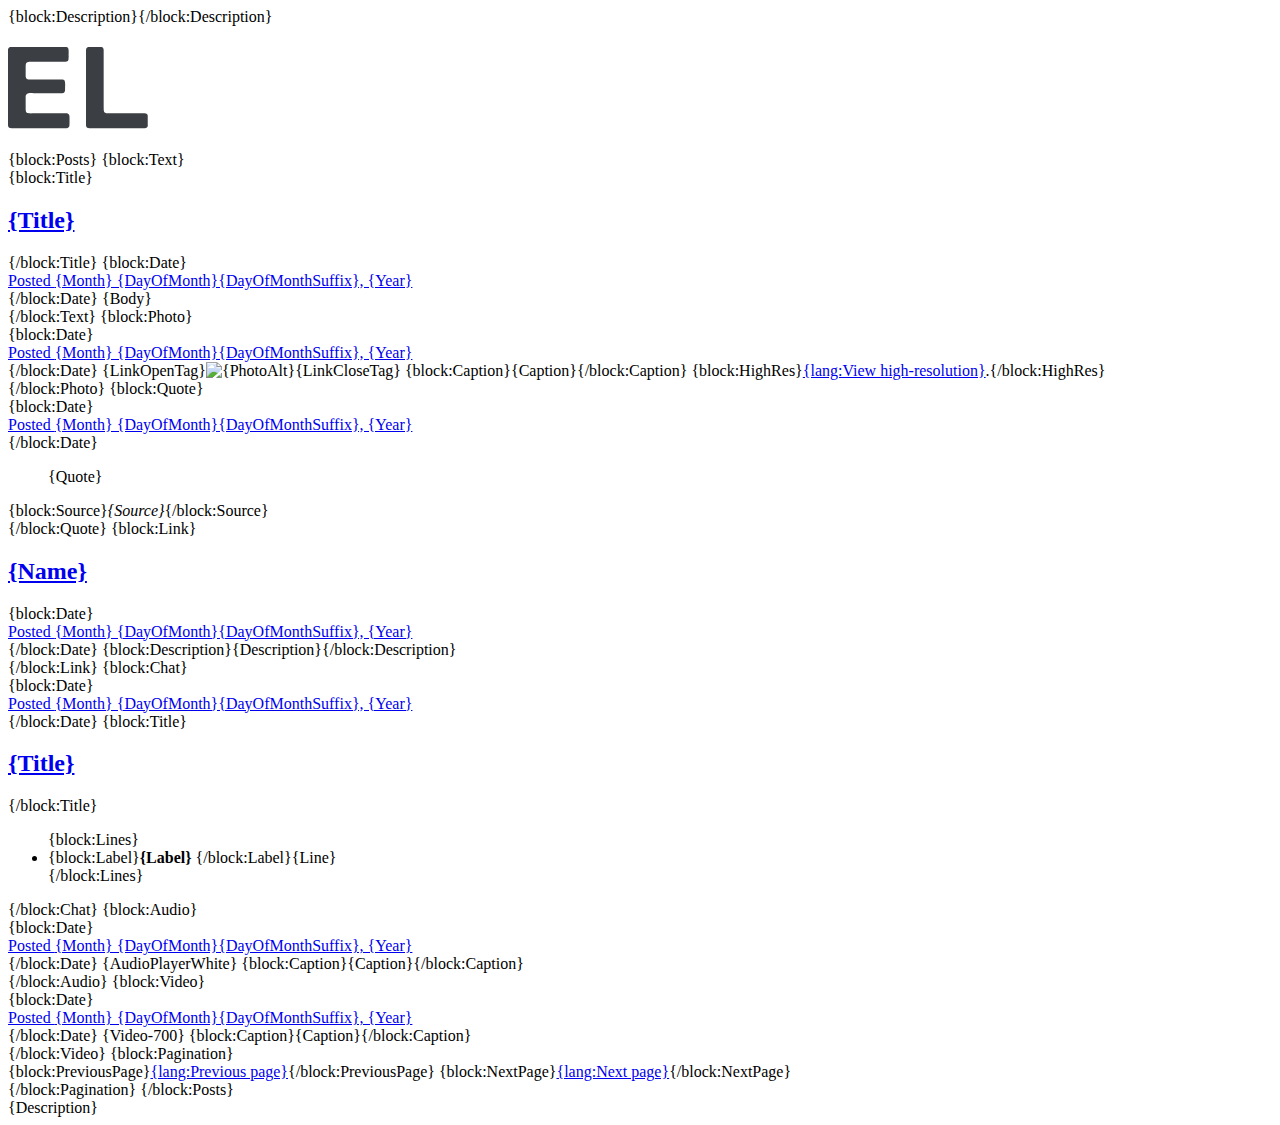
==== theme.html @ dc66b479 "Add gauges tracking code" ====
<!DOCTYPE html PUBLIC "-//W3C//DTD XHTML 1.0 Transitional//EN" "http://www.w3.org/TR/xhtml1/DTD/xhtml1-transitional.dtd">
<html xmlns="http://www.w3.org/1999/xhtml" xml:lang="en" lang="en">
  <head>
    <title>{Title}</title>
    <link rel="alternate" type="application/rss+xml" href="{RSS}">
    <link rel="shortcut icon" href="{Favicon}" />
    <script src="//use.typekit.net/chu7krn.js"></script>
    <script>try{Typekit.load();}catch(e){}</script>
    {block:Description}<meta name="description" content="{MetaDescription}" />{/block:Description}
  <style type="text/css">
    {CustomCSS}
  </style>
  </head>
  <body>
    <main>
      <header>
        <h1>
          <a target="_blank" href="http://edwardloveall.com">
            <svg width="140px" height="82px" viewBox="0 0 140 82" version="1.1" xmlns="http://www.w3.org/2000/svg" xmlns:xlink="http://www.w3.org/1999/xlink">
                <defs></defs>
                <g id="Page-1" stroke="none" stroke-width="1" fill="none" fill-rule="evenodd">
                    <path d="M90.8734177,0 C91.7088649,0 92.5253125,0.0189933166 93.3227848,0.0569805195 C94.1202572,0.0949677224 94.7088589,0.379867471 95.0886076,0.911688312 C95.4683563,1.44350915 95.6582278,2.14626187 95.6582278,3.01996753 L95.6582278,5.81201299 L95.6582278,16.1824675 L95.6582278,50.7126623 L95.6582278,57.4363636 C95.6582278,58.0441589 95.7911391,63.0394456 95.8291139,63.5332792 C95.8670888,64.0271129 95.9620246,64.4639591 96.1139241,64.8438312 C96.6455723,65.8314984 97.7088528,66.3253247 99.3037975,66.3253247 L103.974684,66.3253247 L130.506329,66.3253247 C131.113927,66.3253247 131.873413,66.3063314 132.78481,66.2683442 C133.696207,66.230357 134.569616,66.230357 135.405063,66.2683442 C136.240511,66.3063314 137.018984,66.4012979 137.740506,66.5532468 C138.462029,66.7051956 138.936708,66.9331154 139.164557,67.237013 C139.544306,67.6928594 139.734177,68.2626589 139.734177,68.9464286 L139.734177,71.1116883 L139.734177,76.3538961 C139.734177,76.9616914 139.753164,77.5314908 139.791139,78.0633117 C139.829114,78.5951325 139.772153,79.0509721 139.620253,79.4308442 C139.316454,80.0386394 138.936711,80.4564924 138.481013,80.6844156 C138.101264,80.9883132 137.531649,81.1402597 136.772152,81.1402597 L134.607595,81.1402597 L126.518987,81.1402597 L91.2151899,81.1402597 L83.0126582,81.1402597 C81.9493618,81.1402597 81.0189913,81.0832798 80.221519,80.9693182 C79.4240466,80.8553566 78.8354449,80.4944836 78.4556962,79.8866883 C78.1518972,79.4308419 78,78.8420491 78,78.1202922 L78,76.012013 L78,68.0347403 L78,37.8350649 L78,12.0798701 L78,4.90032468 C78,4.21655502 78.0189872,3.53279563 78.056962,2.84902597 C78.0949369,2.16525632 78.227847,1.63344346 78.4556962,1.25357143 C78.7594952,0.721750588 79.3670841,0.341884256 80.278481,0.113961039 C80.4303805,0.0379866331 80.5822777,0.0189933166 80.7341772,0.0569805195 C80.8860767,0.0949677224 81.0379739,0.0759744058 81.1898734,0 L90.8734177,0 L90.8734177,0 Z M45.6835443,0 L55.5949367,0 C56.5063337,0 57.3797427,0.0379866331 58.2151899,0.113961039 C59.0506371,0.189935445 59.6582259,0.49382851 60.0379747,1.02564935 C60.1898742,1.25357257 60.2848099,1.519479 60.3227848,1.82337662 C60.3607597,2.12727425 60.4556954,2.43116731 60.6075949,2.73506494 L60.6075949,3.98863636 C60.6835447,4.5204572 60.7025318,5.0902567 60.664557,5.69805195 C60.6265821,6.30584719 60.6075949,6.87564669 60.6075949,7.40746753 C60.6075949,8.01526278 60.6265821,8.60405559 60.664557,9.17386364 C60.7025318,9.74367168 60.6835447,10.2944779 60.6075949,10.8262987 C60.5316452,11.2061707 60.4936709,11.7759702 60.4936709,12.5357143 C60.2658216,13.4474072 59.8860786,14.0551933 59.3544304,14.3590909 C58.8987319,14.6629885 58.3291173,14.8149351 57.6455696,14.8149351 L55.4810127,14.8149351 L47.6202532,14.8149351 L27,14.8149351 C26.392402,14.8149351 25.6898774,14.7959417 24.8924051,14.7579545 C24.0949327,14.7199673 23.2974723,14.7199673 22.5,14.7579545 C21.7025277,14.7959417 20.9620287,14.871915 20.278481,14.9858766 C19.5949333,15.0998382 19.1012673,15.2707781 18.7974684,15.4987013 C18.2658201,15.8785733 17.9430385,16.4293795 17.8291139,17.1511364 C17.7151893,17.8728932 17.6582278,18.6896058 17.6582278,19.6012987 L17.6582278,26.0970779 L17.6582278,29.4019481 C17.8101273,30.0097433 17.9620246,30.5225628 18.1139241,30.9404221 C18.2658235,31.3582813 18.5316437,31.6811677 18.9113924,31.9090909 C19.3670909,32.2129885 19.8987311,32.3839284 20.5063291,32.4219156 C21.1139271,32.4599028 21.7594903,32.4788961 22.443038,32.4788961 L28.5949367,32.4788961 L48.1898734,32.4788961 C48.7215216,32.4788961 49.386072,32.4599028 50.1835443,32.4219156 C50.9810166,32.3839284 51.7594899,32.3839284 52.5189873,32.4219156 C53.2784848,32.4599028 53.9810094,32.5168827 54.6265823,32.5928571 C55.2721551,32.6688315 55.7468339,32.8207781 56.0506329,33.0487013 C56.4303816,33.2766245 56.6962018,33.7324641 56.8481013,34.4162338 C57.0000008,35.1000034 57.0949365,35.8407428 57.1329114,36.638474 C57.1708863,37.4362053 57.1708863,38.2529179 57.1329114,39.0886364 C57.0949365,39.9243548 57.0759494,40.6461009 57.0759494,41.2538961 L57.0759494,42.8493506 C57.0759494,43.3811715 57.0000008,43.8370111 56.8481013,44.2168831 C56.6962018,44.8246784 56.3924073,45.3185046 55.9367089,45.6983766 C55.5569601,45.9262998 55.044307,46.0782464 54.3987342,46.1542208 C53.7531613,46.2301952 53.0316496,46.2681818 52.2341772,46.2681818 C51.4367049,46.2681818 50.6392445,46.2491885 49.8417722,46.2112013 C49.0442998,46.1732141 48.3797495,46.1542208 47.8481013,46.1542208 L25.6329114,46.1542208 C24.7215144,46.1542208 23.8481054,46.1352275 23.0126582,46.0972403 C22.177211,46.0592531 21.3987378,46.0972397 20.6772152,46.2112013 C19.9556926,46.3251629 19.3481037,46.5530827 18.8544304,46.8949675 C18.360757,47.2368524 18.0000011,47.7496719 17.7721519,48.4334416 C17.6962022,48.8133136 17.6582278,49.2121732 17.6582278,49.6300325 L17.6582278,50.8266234 L17.6582278,55.1571429 L17.6582278,61.538961 C17.6582278,62.4506539 17.7151893,63.2673665 17.8291139,63.9891234 C17.9430385,64.7108802 18.2658201,65.2616864 18.7974684,65.6415584 C19.0253176,65.8694817 19.3101249,66.0024349 19.6518987,66.0404221 C19.9936726,66.0784093 20.3544285,66.1733759 20.7341772,66.3253247 L21.8734177,66.3253247 C22.2531665,66.4012991 22.6708838,66.4202924 23.1265823,66.3823052 C23.5822808,66.344318 23.9999981,66.3253247 24.3797468,66.3253247 L29.164557,66.3253247 L50.5822785,66.3253247 L56.6202532,66.3253247 L58.3860759,66.3253247 C58.9556991,66.3253247 59.4683522,66.4392846 59.9240506,66.6672078 C60.5316486,66.895131 60.9493659,67.312984 61.1772152,67.9207792 C61.3291147,68.3006513 61.4240504,68.7564908 61.4620253,69.2883117 C61.5000002,69.8201325 61.5189873,70.389932 61.5189873,70.9977273 L61.5189873,76.2399351 C61.5189873,77.1516279 61.481013,78.0063272 61.4050633,78.8040584 C61.3291135,79.6017897 60.9873448,80.1905825 60.3797468,80.5704545 C59.9240484,80.9503266 59.3354466,81.1402597 58.6139241,81.1402597 L56.278481,81.1402597 L47.7341772,81.1402597 L14.0126582,81.1402597 L5.01265823,81.1402597 C3.94936177,81.1402597 3.01899133,81.0832798 2.22151899,80.9693182 C1.42404665,80.8553566 0.835444937,80.4944836 0.455696203,79.8866883 C0.151897215,79.4308419 0,78.8420491 0,78.1202922 L0,76.012013 L0,67.8068182 L0,36.8094156 L0,11.9659091 L0,4.90032468 L0,2.84902597 C0,2.16525632 0.151897215,1.63344346 0.455696203,1.25357143 C0.75949519,0.721750588 1.32910975,0.341884256 2.16455696,0.113961039 C2.31645646,0.0379866331 2.46835367,0.0189933166 2.62025316,0.0569805195 C2.77215266,0.0949677224 2.92404987,0.0759744058 3.07594937,0 L45.6835443,0 L45.6835443,0 Z" id="EL" fill="#3B3E42"></path>
                </g>
            </svg>
            <div class="orbit orbit-1"></div>
            <div class="orbit orbit-2"></div>
            <div class="orbit orbit-3"></div>
            <div class="orbit orbit-4"></div>
            <div class="orbit orbit-5"></div>
            <div class="orbit orbit-6"></div>
            <div class="orbit orbit-7"></div>
            <div class="orbit orbit-8"></div>
            <div class="orbit orbit-9"></div>
            <div class="orbit orbit-10"></div>
            <div class="orbit orbit-11"></div>
            <div class="orbit orbit-12"></div>
            <div class="orbit orbit-13"></div>
            <div class="orbit orbit-14"></div>
            <div class="orbit orbit-15"></div>
            <div class="orbit orbit-16"></div>
            <div class="orbit orbit-17"></div>
            <div class="orbit orbit-18"></div>
            <div class="orbit orbit-19"></div>
            <div class="orbit orbit-20"></div>
          </a>
        </h1>
      </header>
      <div id="content">
        {block:Posts}

        {block:Text}
        <article class="text">
          {block:Title}<h2><a href="{Permalink}">{Title}</a></h2>{/block:Title}
          {block:Date}
          <aside class="meta">
            <a href="{Permalink}">
              Posted <time datetime="{Year}-{MonthNumberWithZero}-{DayOfMonthWithZero} {24HourWithZero}:{Minutes}">{Month} {DayOfMonth}{DayOfMonthSuffix}, {Year}</time>
            </a>
          </aside>
          {/block:Date}
          {Body}
        </article>
        {/block:Text}

        {block:Photo}
        <article class="photo">
          {block:Date}
          <aside class="meta">
            <a href="{Permalink}">
              Posted <time datetime="{Year}-{MonthNumberWithZero}-{DayOfMonthWithZero} {24HourWithZero}:{Minutes}">{Month} {DayOfMonth}{DayOfMonthSuffix}, {Year}</time>
            </a>
          </aside>
          {/block:Date}
          {LinkOpenTag}<img alt="{PhotoAlt}" src="{PhotoURL-500}"/>{LinkCloseTag}
          {block:Caption}{Caption}{/block:Caption}

          {block:HighRes}<a href="{PhotoURL-HighRes}">{lang:View high-resolution}</a>.{/block:HighRes}
        </article>
        {/block:Photo}

        {block:Quote}
        <article class="quote">
          {block:Date}
          <aside class="meta">
            <a href="{Permalink}">
              Posted <time datetime="{Year}-{MonthNumberWithZero}-{DayOfMonthWithZero} {24HourWithZero}:{Minutes}">{Month} {DayOfMonth}{DayOfMonthSuffix}, {Year}</time>
            </a>
          </aside>
          {/block:Date}
          <blockquote>{Quote}</blockquote>
          {block:Source}<cite>{Source}</cite>{/block:Source}
        </div>
        {/block:Quote}

        {block:Link}
        <article class="link">
          <h2><a target="_blank" href="{URL}">{Name}</a></h2>
          {block:Date}
          <aside class="meta">
            <a href="{Permalink}">
              Posted <time datetime="{Year}-{MonthNumberWithZero}-{DayOfMonthWithZero} {24HourWithZero}:{Minutes}">{Month} {DayOfMonth}{DayOfMonthSuffix}, {Year}</time>
            </a>
          </aside>
          {/block:Date}
          {block:Description}{Description}{/block:Description}
        </article>
        {/block:Link}

        {block:Chat}
        <article class="chat">
          {block:Date}
          <aside class="meta">
            <a href="{Permalink}">
              Posted <time datetime="{Year}-{MonthNumberWithZero}-{DayOfMonthWithZero} {24HourWithZero}:{Minutes}">{Month} {DayOfMonth}{DayOfMonthSuffix}, {Year}</time>
            </a>
          </aside>
          {/block:Date}
          {block:Title}<h2><a href="{Permalink}">{Title}</a></h2>{/block:Title}
          <ul class="conv">
            {block:Lines}<li class="{Alt}">{block:Label}<strong>{Label}</strong> {/block:Label}{Line}</li>{/block:Lines}
          </ul>
        </article>
        {/block:Chat}

        {block:Audio}
        <article class="audio">
          {block:Date}
          <aside class="meta">
            <a href="{Permalink}">
              Posted <time datetime="{Year}-{MonthNumberWithZero}-{DayOfMonthWithZero} {24HourWithZero}:{Minutes}">{Month} {DayOfMonth}{DayOfMonthSuffix}, {Year}</time>
            </a>
          </aside>
          {/block:Date}
          {AudioPlayerWhite}
          {block:Caption}{Caption}{/block:Caption}
        </article>
        {/block:Audio}

        {block:Video}
        <article class="video">
          {block:Date}
          <aside class="meta">
            <a href="{Permalink}">
              Posted <time datetime="{Year}-{MonthNumberWithZero}-{DayOfMonthWithZero} {24HourWithZero}:{Minutes}">{Month} {DayOfMonth}{DayOfMonthSuffix}, {Year}</time>
            </a>
          </aside>
          {/block:Date}
          {Video-700}
          {block:Caption}{Caption}{/block:Caption}
        </article>
        {/block:Video}

        {block:Pagination}
        <nav>
          {block:PreviousPage}<a href="{PreviousPage}" class="prev">{lang:Previous page}</a>{/block:PreviousPage}
          {block:NextPage}<a href="{NextPage}" class="next">{lang:Next page}</a>{/block:NextPage}
        </nav>
        {/block:Pagination}
        {/block:Posts}
      </div>

      <footer>
        {Description}
      </footer>
    </main>
    <script type="text/javascript">
      var _gauges = _gauges || [];
      (function() {
        var t   = document.createElement('script');
        t.type  = 'text/javascript';
        t.async = true;
        t.id    = 'gauges-tracker';
        t.setAttribute('data-site-id', '551d331a5dd0534ced002c48');
        t.setAttribute('data-track-path', 'https://track.gaug.es/track.gif');
        t.src = 'https://track.gaug.es/track.js';
        var s = document.getElementsByTagName('script')[0];
        s.parentNode.insertBefore(t, s);
      })();
    </script>
  </body>
</html>
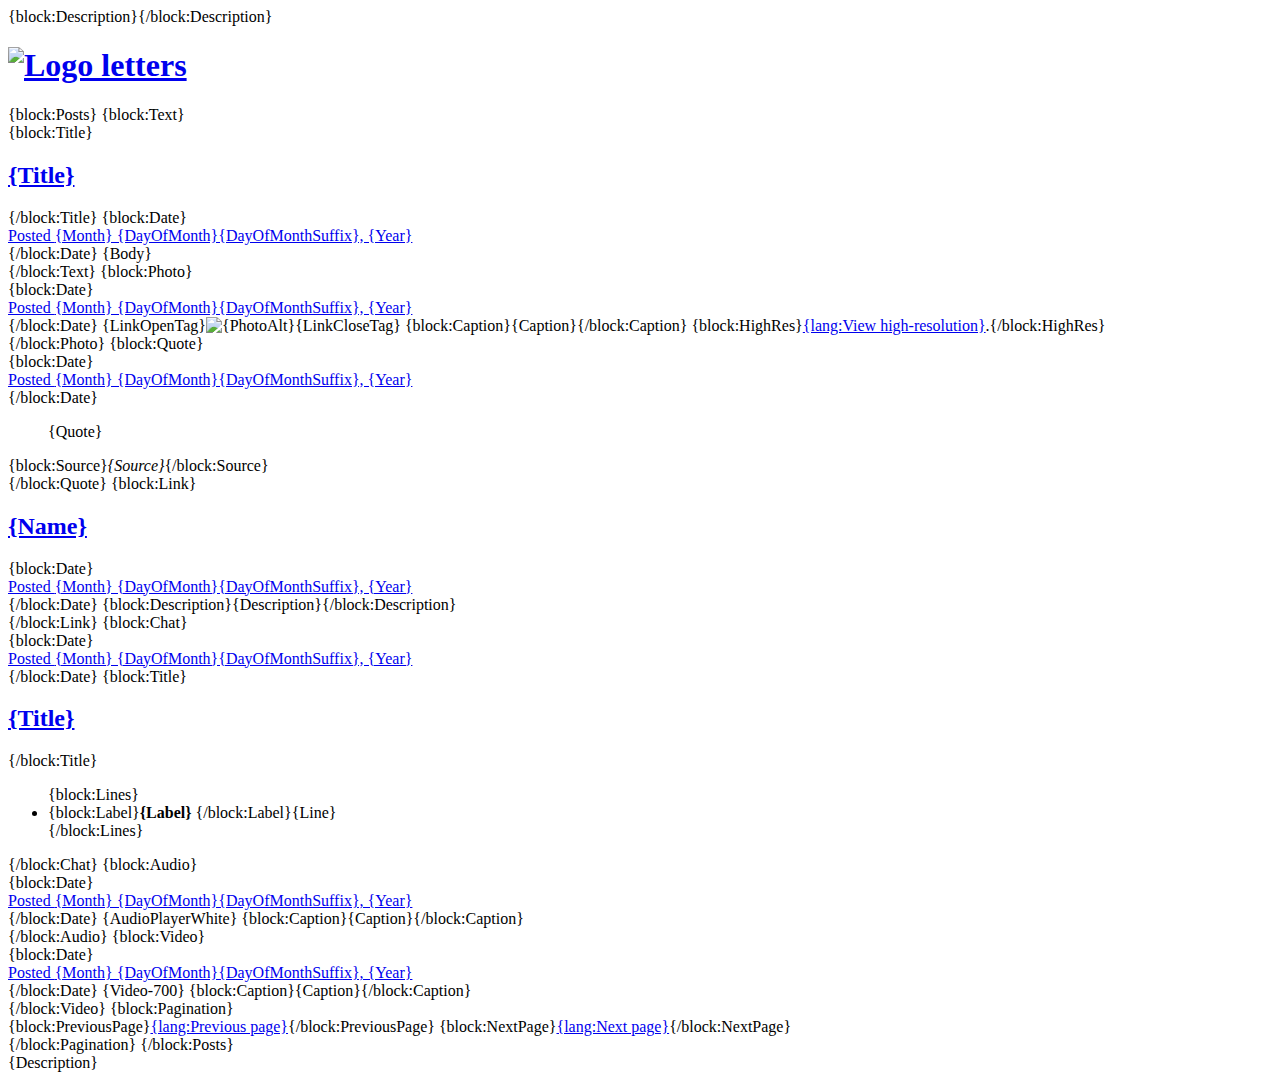
==== commit 302f4b7b: "Switched logo to referenced instead of inline" ====
--- a/theme.html
+++ b/theme.html
@@ -16,12 +16,7 @@
       <header>
         <h1>
           <a target="_blank" href="http://edwardloveall.com">
-            <svg width="140px" height="82px" viewBox="0 0 140 82" version="1.1" xmlns="http://www.w3.org/2000/svg" xmlns:xlink="http://www.w3.org/1999/xlink">
-                <defs></defs>
-                <g id="Page-1" stroke="none" stroke-width="1" fill="none" fill-rule="evenodd">
-                    <path d="M90.8734177,0 C91.7088649,0 92.5253125,0.0189933166 93.3227848,0.0569805195 C94.1202572,0.0949677224 94.7088589,0.379867471 95.0886076,0.911688312 C95.4683563,1.44350915 95.6582278,2.14626187 95.6582278,3.01996753 L95.6582278,5.81201299 L95.6582278,16.1824675 L95.6582278,50.7126623 L95.6582278,57.4363636 C95.6582278,58.0441589 95.7911391,63.0394456 95.8291139,63.5332792 C95.8670888,64.0271129 95.9620246,64.4639591 96.1139241,64.8438312 C96.6455723,65.8314984 97.7088528,66.3253247 99.3037975,66.3253247 L103.974684,66.3253247 L130.506329,66.3253247 C131.113927,66.3253247 131.873413,66.3063314 132.78481,66.2683442 C133.696207,66.230357 134.569616,66.230357 135.405063,66.2683442 C136.240511,66.3063314 137.018984,66.4012979 137.740506,66.5532468 C138.462029,66.7051956 138.936708,66.9331154 139.164557,67.237013 C139.544306,67.6928594 139.734177,68.2626589 139.734177,68.9464286 L139.734177,71.1116883 L139.734177,76.3538961 C139.734177,76.9616914 139.753164,77.5314908 139.791139,78.0633117 C139.829114,78.5951325 139.772153,79.0509721 139.620253,79.4308442 C139.316454,80.0386394 138.936711,80.4564924 138.481013,80.6844156 C138.101264,80.9883132 137.531649,81.1402597 136.772152,81.1402597 L134.607595,81.1402597 L126.518987,81.1402597 L91.2151899,81.1402597 L83.0126582,81.1402597 C81.9493618,81.1402597 81.0189913,81.0832798 80.221519,80.9693182 C79.4240466,80.8553566 78.8354449,80.4944836 78.4556962,79.8866883 C78.1518972,79.4308419 78,78.8420491 78,78.1202922 L78,76.012013 L78,68.0347403 L78,37.8350649 L78,12.0798701 L78,4.90032468 C78,4.21655502 78.0189872,3.53279563 78.056962,2.84902597 C78.0949369,2.16525632 78.227847,1.63344346 78.4556962,1.25357143 C78.7594952,0.721750588 79.3670841,0.341884256 80.278481,0.113961039 C80.4303805,0.0379866331 80.5822777,0.0189933166 80.7341772,0.0569805195 C80.8860767,0.0949677224 81.0379739,0.0759744058 81.1898734,0 L90.8734177,0 L90.8734177,0 Z M45.6835443,0 L55.5949367,0 C56.5063337,0 57.3797427,0.0379866331 58.2151899,0.113961039 C59.0506371,0.189935445 59.6582259,0.49382851 60.0379747,1.02564935 C60.1898742,1.25357257 60.2848099,1.519479 60.3227848,1.82337662 C60.3607597,2.12727425 60.4556954,2.43116731 60.6075949,2.73506494 L60.6075949,3.98863636 C60.6835447,4.5204572 60.7025318,5.0902567 60.664557,5.69805195 C60.6265821,6.30584719 60.6075949,6.87564669 60.6075949,7.40746753 C60.6075949,8.01526278 60.6265821,8.60405559 60.664557,9.17386364 C60.7025318,9.74367168 60.6835447,10.2944779 60.6075949,10.8262987 C60.5316452,11.2061707 60.4936709,11.7759702 60.4936709,12.5357143 C60.2658216,13.4474072 59.8860786,14.0551933 59.3544304,14.3590909 C58.8987319,14.6629885 58.3291173,14.8149351 57.6455696,14.8149351 L55.4810127,14.8149351 L47.6202532,14.8149351 L27,14.8149351 C26.392402,14.8149351 25.6898774,14.7959417 24.8924051,14.7579545 C24.0949327,14.7199673 23.2974723,14.7199673 22.5,14.7579545 C21.7025277,14.7959417 20.9620287,14.871915 20.278481,14.9858766 C19.5949333,15.0998382 19.1012673,15.2707781 18.7974684,15.4987013 C18.2658201,15.8785733 17.9430385,16.4293795 17.8291139,17.1511364 C17.7151893,17.8728932 17.6582278,18.6896058 17.6582278,19.6012987 L17.6582278,26.0970779 L17.6582278,29.4019481 C17.8101273,30.0097433 17.9620246,30.5225628 18.1139241,30.9404221 C18.2658235,31.3582813 18.5316437,31.6811677 18.9113924,31.9090909 C19.3670909,32.2129885 19.8987311,32.3839284 20.5063291,32.4219156 C21.1139271,32.4599028 21.7594903,32.4788961 22.443038,32.4788961 L28.5949367,32.4788961 L48.1898734,32.4788961 C48.7215216,32.4788961 49.386072,32.4599028 50.1835443,32.4219156 C50.9810166,32.3839284 51.7594899,32.3839284 52.5189873,32.4219156 C53.2784848,32.4599028 53.9810094,32.5168827 54.6265823,32.5928571 C55.2721551,32.6688315 55.7468339,32.8207781 56.0506329,33.0487013 C56.4303816,33.2766245 56.6962018,33.7324641 56.8481013,34.4162338 C57.0000008,35.1000034 57.0949365,35.8407428 57.1329114,36.638474 C57.1708863,37.4362053 57.1708863,38.2529179 57.1329114,39.0886364 C57.0949365,39.9243548 57.0759494,40.6461009 57.0759494,41.2538961 L57.0759494,42.8493506 C57.0759494,43.3811715 57.0000008,43.8370111 56.8481013,44.2168831 C56.6962018,44.8246784 56.3924073,45.3185046 55.9367089,45.6983766 C55.5569601,45.9262998 55.044307,46.0782464 54.3987342,46.1542208 C53.7531613,46.2301952 53.0316496,46.2681818 52.2341772,46.2681818 C51.4367049,46.2681818 50.6392445,46.2491885 49.8417722,46.2112013 C49.0442998,46.1732141 48.3797495,46.1542208 47.8481013,46.1542208 L25.6329114,46.1542208 C24.7215144,46.1542208 23.8481054,46.1352275 23.0126582,46.0972403 C22.177211,46.0592531 21.3987378,46.0972397 20.6772152,46.2112013 C19.9556926,46.3251629 19.3481037,46.5530827 18.8544304,46.8949675 C18.360757,47.2368524 18.0000011,47.7496719 17.7721519,48.4334416 C17.6962022,48.8133136 17.6582278,49.2121732 17.6582278,49.6300325 L17.6582278,50.8266234 L17.6582278,55.1571429 L17.6582278,61.538961 C17.6582278,62.4506539 17.7151893,63.2673665 17.8291139,63.9891234 C17.9430385,64.7108802 18.2658201,65.2616864 18.7974684,65.6415584 C19.0253176,65.8694817 19.3101249,66.0024349 19.6518987,66.0404221 C19.9936726,66.0784093 20.3544285,66.1733759 20.7341772,66.3253247 L21.8734177,66.3253247 C22.2531665,66.4012991 22.6708838,66.4202924 23.1265823,66.3823052 C23.5822808,66.344318 23.9999981,66.3253247 24.3797468,66.3253247 L29.164557,66.3253247 L50.5822785,66.3253247 L56.6202532,66.3253247 L58.3860759,66.3253247 C58.9556991,66.3253247 59.4683522,66.4392846 59.9240506,66.6672078 C60.5316486,66.895131 60.9493659,67.312984 61.1772152,67.9207792 C61.3291147,68.3006513 61.4240504,68.7564908 61.4620253,69.2883117 C61.5000002,69.8201325 61.5189873,70.389932 61.5189873,70.9977273 L61.5189873,76.2399351 C61.5189873,77.1516279 61.481013,78.0063272 61.4050633,78.8040584 C61.3291135,79.6017897 60.9873448,80.1905825 60.3797468,80.5704545 C59.9240484,80.9503266 59.3354466,81.1402597 58.6139241,81.1402597 L56.278481,81.1402597 L47.7341772,81.1402597 L14.0126582,81.1402597 L5.01265823,81.1402597 C3.94936177,81.1402597 3.01899133,81.0832798 2.22151899,80.9693182 C1.42404665,80.8553566 0.835444937,80.4944836 0.455696203,79.8866883 C0.151897215,79.4308419 0,78.8420491 0,78.1202922 L0,76.012013 L0,67.8068182 L0,36.8094156 L0,11.9659091 L0,4.90032468 L0,2.84902597 C0,2.16525632 0.151897215,1.63344346 0.455696203,1.25357143 C0.75949519,0.721750588 1.32910975,0.341884256 2.16455696,0.113961039 C2.31645646,0.0379866331 2.46835367,0.0189933166 2.62025316,0.0569805195 C2.77215266,0.0949677224 2.92404987,0.0759744058 3.07594937,0 L45.6835443,0 L45.6835443,0 Z" id="EL" fill="#3B3E42"></path>
-                </g>
-            </svg>
+            <img class="js-logo" src="http://edwardloveall.com/online/blog/logo.svg" alt="Logo letters" />
             <div class="orbit orbit-1"></div>
             <div class="orbit orbit-2"></div>
             <div class="orbit orbit-3"></div>
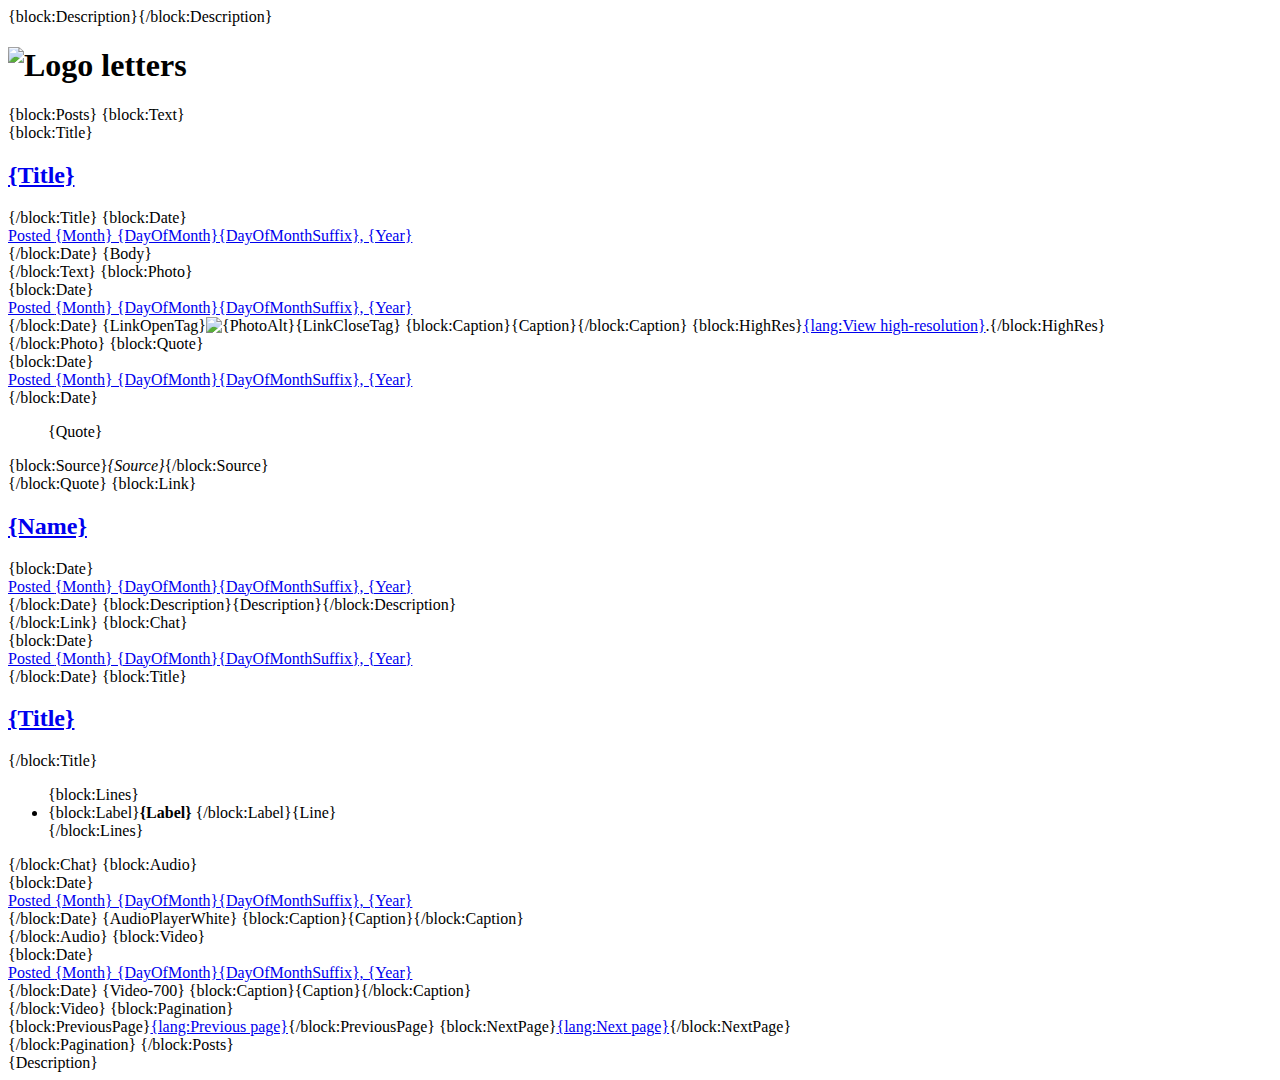
==== commit f222ac54: "Remove _blank target from links" ====
--- a/theme.html
+++ b/theme.html
@@ -4,8 +4,13 @@
     <title>{Title}</title>
     <link rel="alternate" type="application/rss+xml" href="{RSS}">
     <link rel="shortcut icon" href="{Favicon}" />
+    <link rel="stylesheet" href="//el-tumblr-blog.s3.amazonaws.com/tomorrow.css">
     <script src="//use.typekit.net/chu7krn.js"></script>
     <script>try{Typekit.load();}catch(e){}</script>
+    <script src="//el-tumblr-blog.s3.amazonaws.com/modernizer.min.js"></script>
+    <script src="//el-tumblr-blog.s3.amazonaws.com/legacy.js"></script>
+    <script src="//el-tumblr-blog.s3.amazonaws.com/highlight.pack.js"></script>
+    <script>hljs.initHighlightingOnLoad();</script>
     {block:Description}<meta name="description" content="{MetaDescription}" />{/block:Description}
   <style type="text/css">
     {CustomCSS}
@@ -15,8 +20,8 @@
     <main>
       <header>
         <h1>
-          <a target="_blank" href="http://edwardloveall.com">
-            <img class="js-logo" src="http://edwardloveall.com/online/blog/logo.svg" alt="Logo letters" />
+            <img class="js-logo" src="http://el-tumblr-blog.s3.amazonaws.com/logo.svg" alt="Logo letters" />
+          <a href="http://blog.edwardloveall.com">
             <div class="orbit orbit-1"></div>
             <div class="orbit orbit-2"></div>
             <div class="orbit orbit-3"></div>
@@ -89,7 +94,7 @@
 
         {block:Link}
         <article class="link">
-          <h2><a target="_blank" href="{URL}">{Name}</a></h2>
+          <h2><a href="{URL}">{Name}</a></h2>
           {block:Date}
           <aside class="meta">
             <a href="{Permalink}">
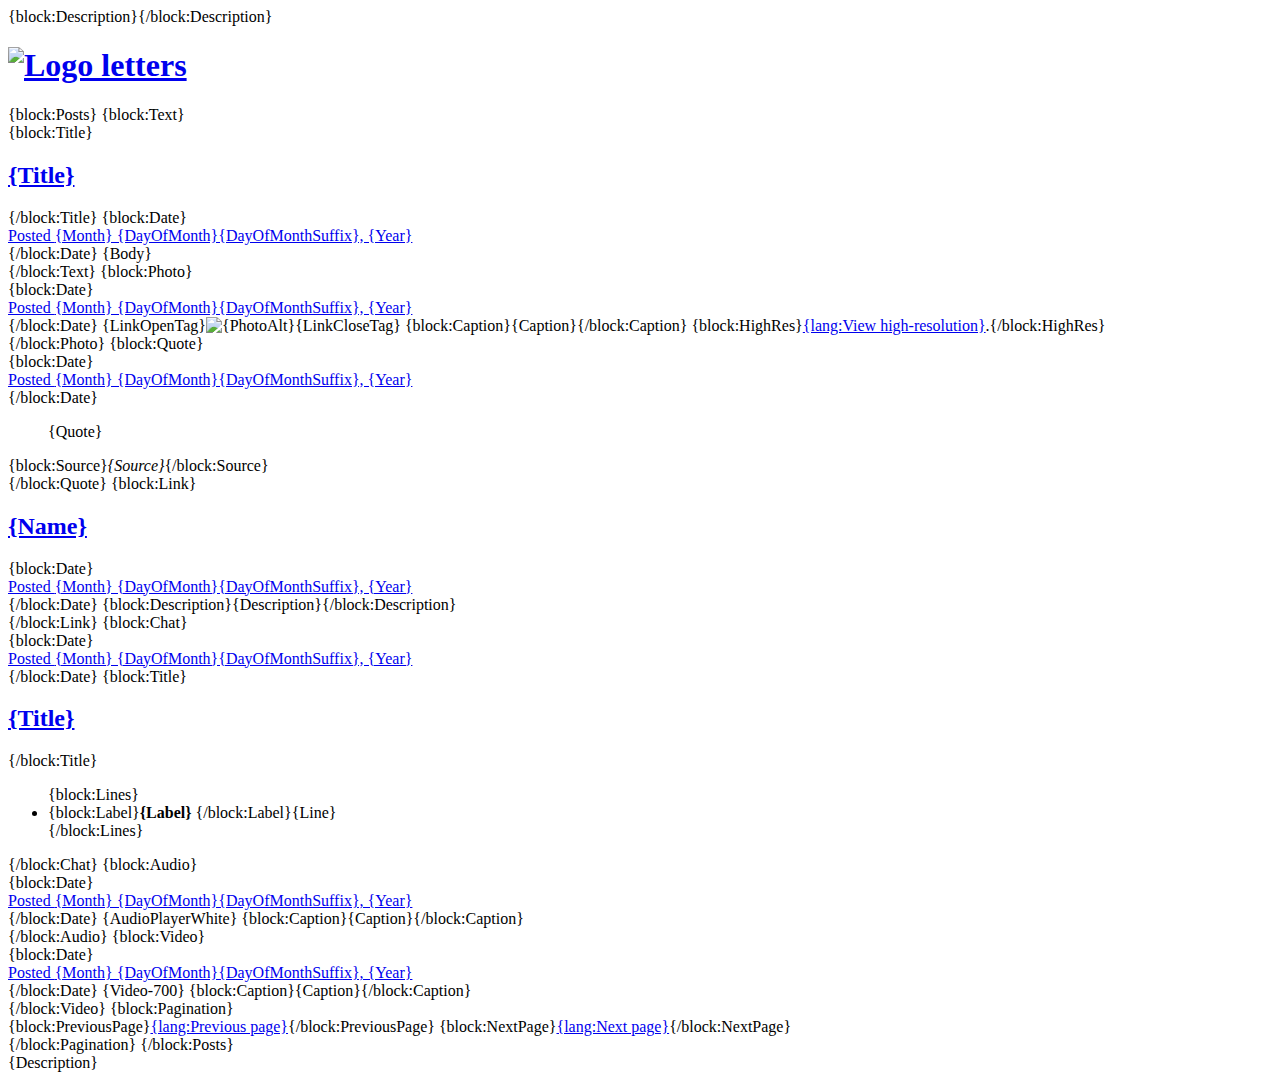
==== commit b35e6513: "Remove "http:" from logo svg" ====
--- a/theme.html
+++ b/theme.html
@@ -20,8 +20,8 @@
     <main>
       <header>
         <h1>
-            <img class="js-logo" src="http://el-tumblr-blog.s3.amazonaws.com/logo.svg" alt="Logo letters" />
           <a href="http://blog.edwardloveall.com">
+            <img class="js-logo" src="//el-tumblr-blog.s3.amazonaws.com/logo.svg" alt="Logo letters" />
             <div class="orbit orbit-1"></div>
             <div class="orbit orbit-2"></div>
             <div class="orbit orbit-3"></div>
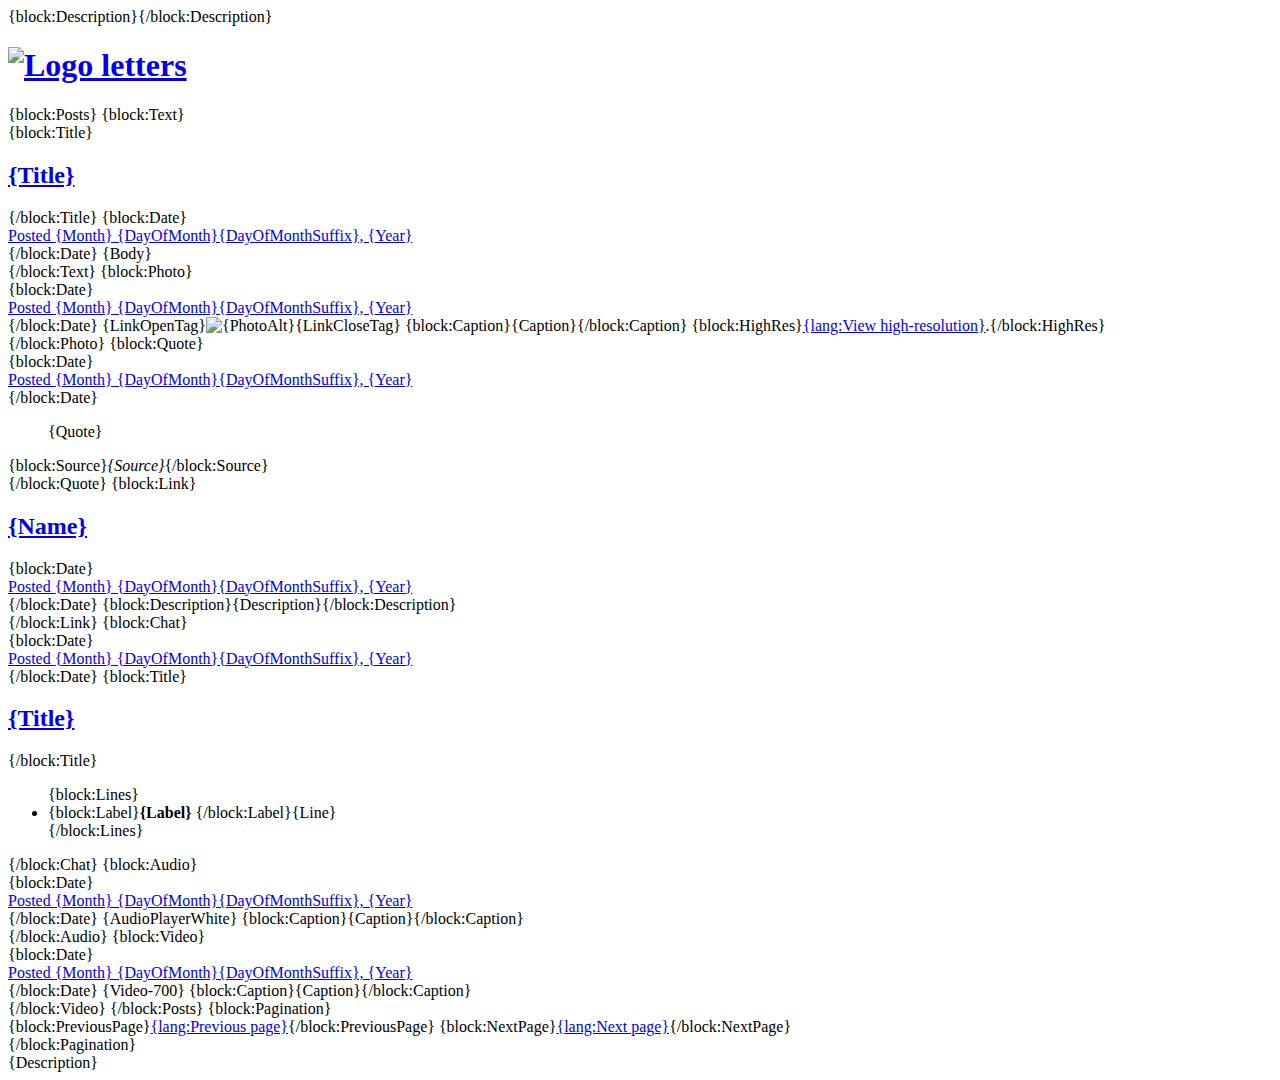
==== commit 7b2903ee: "Move navigation links outside of each post" ====
--- a/theme.html
+++ b/theme.html
@@ -149,14 +149,13 @@
           {block:Caption}{Caption}{/block:Caption}
         </article>
         {/block:Video}
-
+        {/block:Posts}
         {block:Pagination}
         <nav>
           {block:PreviousPage}<a href="{PreviousPage}" class="prev">{lang:Previous page}</a>{/block:PreviousPage}
           {block:NextPage}<a href="{NextPage}" class="next">{lang:Next page}</a>{/block:NextPage}
         </nav>
         {/block:Pagination}
-        {/block:Posts}
       </div>
 
       <footer>
